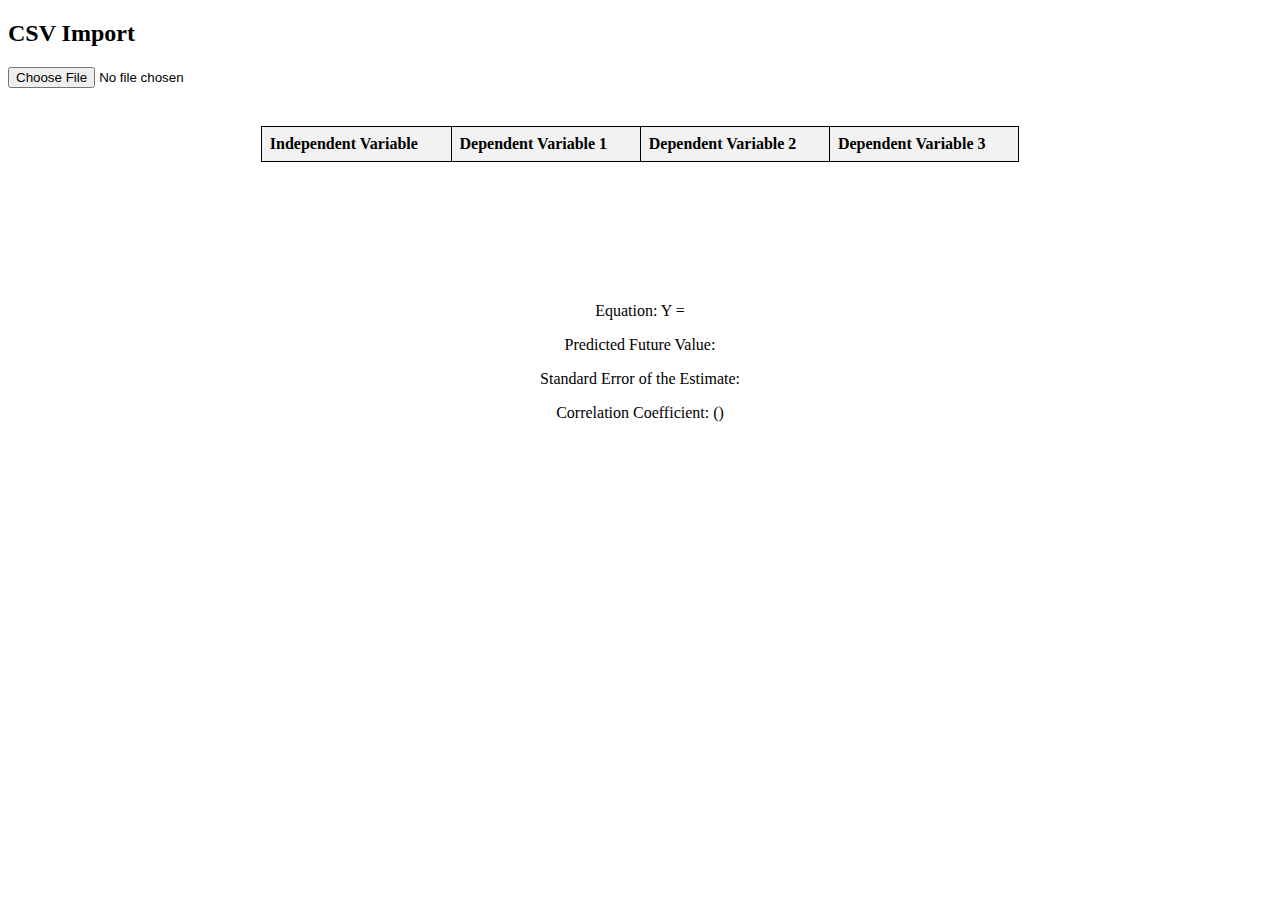
==== alt.html @ 919127d6 "Add files via upload" ====
<!DOCTYPE html>
<html lang="en">
<head>
    <meta charset="UTF-8">
    <meta name="viewport" content="width=device-width, initial-scale=1.0">
    <title>Multiple Linear Regression</title>
    <style>
        table {
            border-collapse: collapse;
            width: 60%;
            margin: 20px auto;
        }
      th, td {
        border: 1px solid black;
        padding: 8px;
        text-align: left;
      }
      th {
        background-color: #f2f2f2;
      }
      .regression-plot {
        width: 100%;
        height: 100px;
      }
      .regression-equation {
        margin-top: 20px;
        text-align: center;
      }
    </style>
</head>
<body>
    <h2>CSV Import</h2>
    <input type="file" id="csvFile" accept=".csv">
    <br><br>
    <table id="dataTable">
        <thead>
            <tr>
                <th>Independent Variable</th>
                <th>Dependent Variable 1</th>
                <th>Dependent Variable 2</th>
                <th>Dependent Variable 3</th>
            </tr>
        </thead>
        <tbody></tbody>
    </table>

    <script>
        document.getElementById('csvFile').addEventListener('change', function() {
            const file = this.files[0];
            const reader = new FileReader();
            
            reader.onload = function(e) {
                const rows = e.target.result.split('\n');
                const tableBody = document.querySelector('#dataTable tbody');
                tableBody.innerHTML = '';

                rows.forEach(row => {
                    const cells = row.split(',');
                    const tr = document.createElement('tr');

                    cells.forEach(cell => {
                        const td = document.createElement('td');
                        td.textContent = cell.trim();
                        tr.appendChild(td);
                    });

                    tableBody.appendChild(tr);
                });
            };

            reader.readAsText(file);
        });
    </script>
        <!-- Display regression line equation and plot -->
        <div class="regression-plot">
            <!-- Regression plot will be inserted here by JavaScript -->
          </div>
          <div class="regression-equation">
            <p>Equation: Y = <span id="regression-equation-coefficients"></span></p>
            <p>Predicted Future Value: <span id="predicted-future-value"></span></p>
            <p>Standard Error of the Estimate: <span id="standard-error-of-the-estimate"></span></p>
            <p>Correlation Coefficient: <span id="correlation-coefficient"></span> (<span id="correlation-description"></span>)</p>
          </div>
</body>
</html>
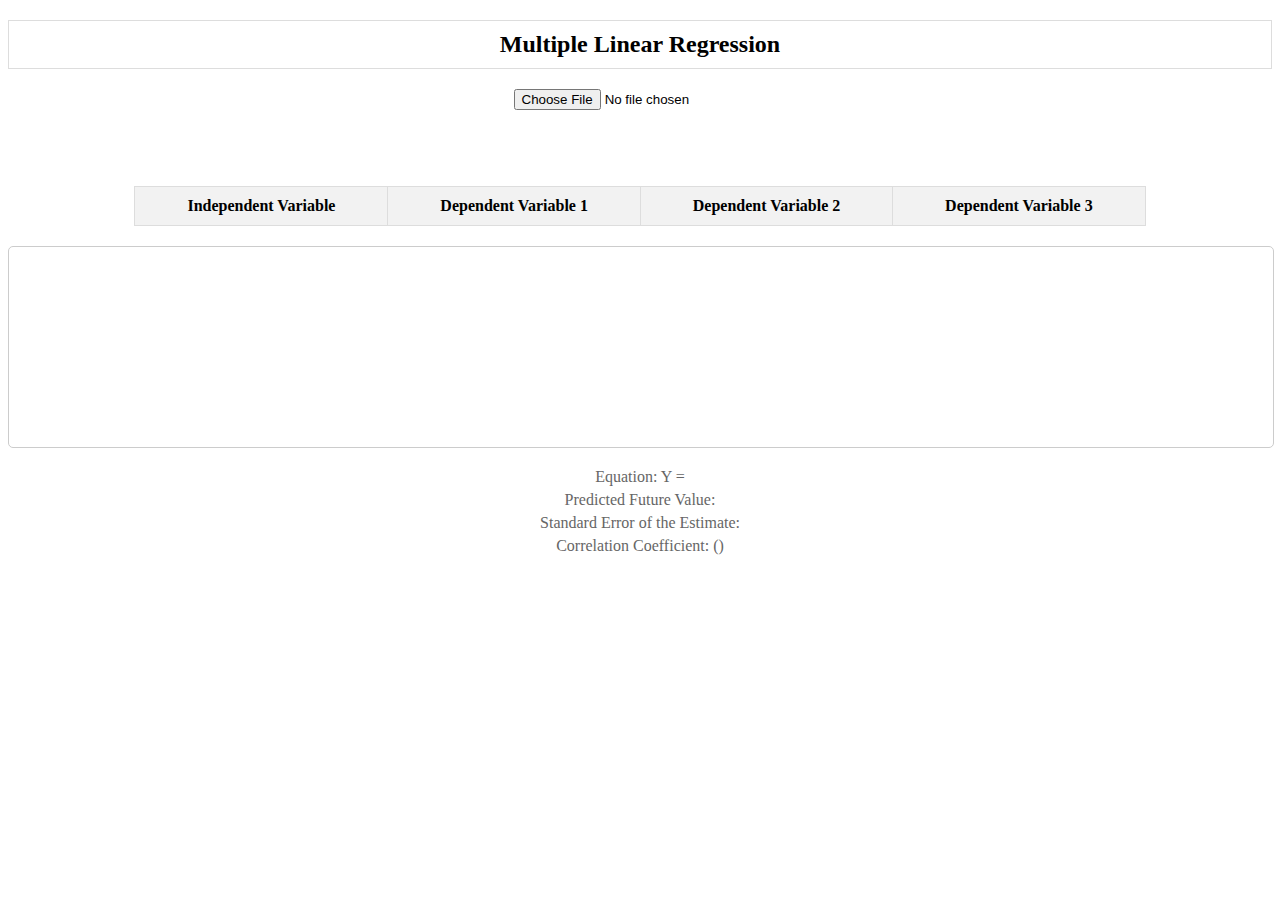
==== commit 18320e02: "Add files via upload" ====
--- a/alt.html
+++ b/alt.html
@@ -4,32 +4,10 @@
     <meta charset="UTF-8">
     <meta name="viewport" content="width=device-width, initial-scale=1.0">
     <title>Multiple Linear Regression</title>
-    <style>
-        table {
-            border-collapse: collapse;
-            width: 60%;
-            margin: 20px auto;
-        }
-      th, td {
-        border: 1px solid black;
-        padding: 8px;
-        text-align: left;
-      }
-      th {
-        background-color: #f2f2f2;
-      }
-      .regression-plot {
-        width: 100%;
-        height: 100px;
-      }
-      .regression-equation {
-        margin-top: 20px;
-        text-align: center;
-      }
-    </style>
+    <link rel="stylesheet" href="design.css">
 </head>
 <body>
-    <h2>CSV Import</h2>
+    <h2>Multiple Linear Regression</h2>
     <input type="file" id="csvFile" accept=".csv">
     <br><br>
     <table id="dataTable">
--- a/design.css
+++ b/design.css
@@ -0,0 +1,52 @@
+/* Updated CSS with added colors */
+
+/* Styling for file input */
+#csvFile {
+    display: block;
+    margin: 20px auto;
+  }
+  
+  /* Styling for the table */
+  table {
+    border-collapse: collapse;
+    width: 80%;
+    margin: 20px auto;
+  }
+
+  h2 {
+    border: 1px solid #ddd; /* Light gray border */
+    padding: 10px;
+    text-align: center;
+  }
+  
+  th, td {
+    border: 1px solid #ddd; /* Light gray border */
+    padding: 10px;
+    text-align: center;
+  }
+  
+  th {
+    background-color: #f2f2f2; /* Light gray background */
+  }
+  
+  /* Styling for regression plot and equation */
+  .regression-plot {
+    width: 100%;
+    height: 200px; /* Increased height for better visibility */
+    margin: 20px auto;
+    border: 1px solid #ccc; /* Light gray border */
+    border-radius: 5px; /* Adding border-radius for a softer look */
+  }
+  
+  .regression-equation {
+    margin-top: 20px;
+    text-align: center;
+    color: #333; /* Dark text color */
+  }
+  
+  /* Additional styling for regression equation details */
+  .regression-equation p {
+    margin: 5px;
+    color: #666; /* Medium dark text color */
+  }
+  